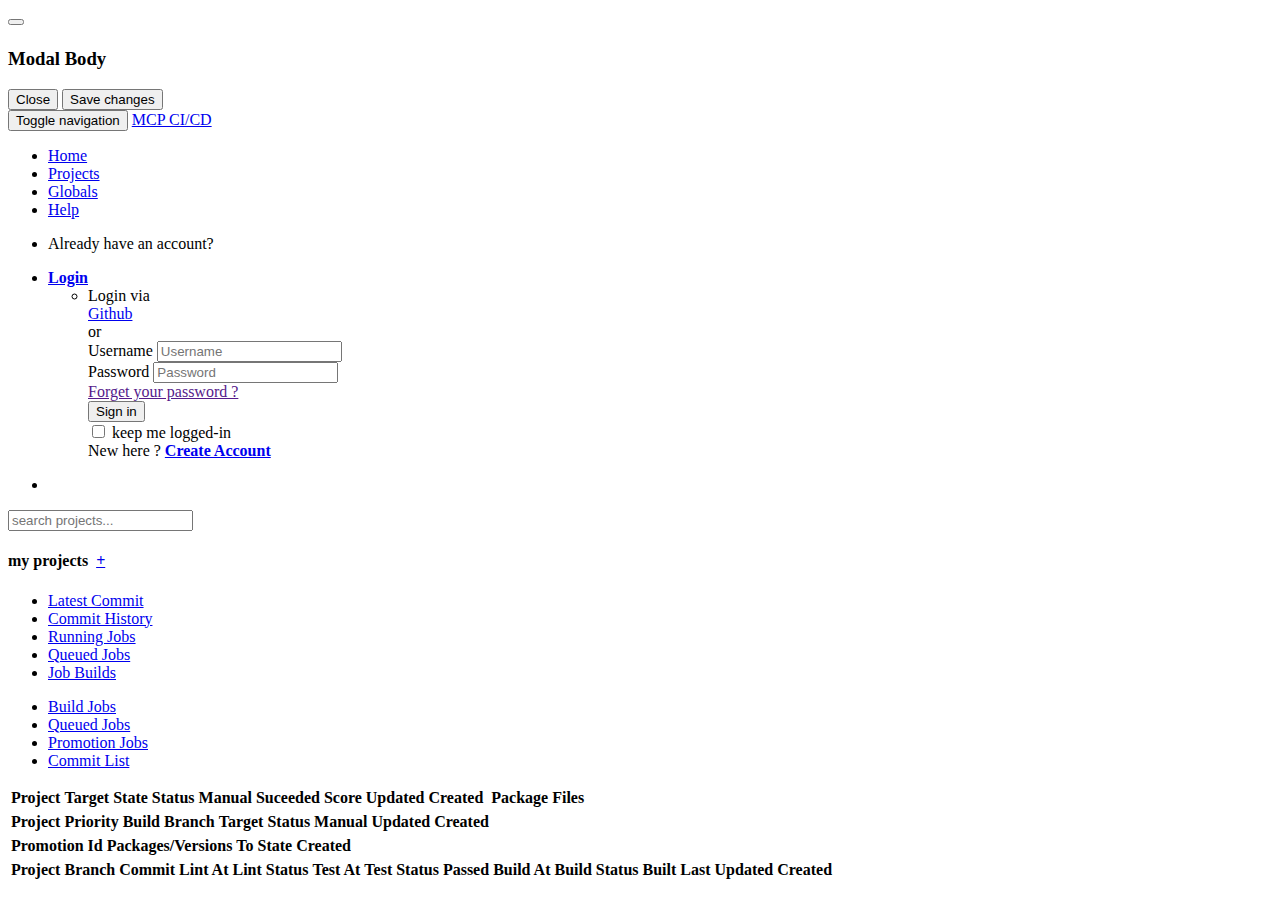
==== ui/index.html @ 3862891c "reworking the handeling of files that were uploaded to packrat" ====
<!DOCTYPE html>
<html lang="en">
<head>
    <meta charset="utf-8">
    <meta http-equiv="X-UA-Compatible" content="IE=edge">
    <meta name="viewport" content="width=device-width, initial-scale=1">
    <!-- The above 3 meta tags *must* come first in the head; any other head content must come *after* these tags -->
    <title>MCP</title>
    <meta name="description" content="">

    <link href="/ui/css/bootstrap.min.css" rel="stylesheet">
    <!-- Custom styles for this template -->
    <link href="/ui/css/mcp.css" rel="stylesheet">
    <link href="/ui/css/font-awesome.min.css" rel="stylesheet">

    <!-- HTML5 shim and Respond.js for IE8 support of HTML5 elements and media queries -->
    <!-- WARNING: Respond.js doesn't work if you view the page via file:// -->
    <!--[if lt IE 9]>
    <script src="/ui/js/html5shiv.min.js"></script>
    <script src="/ui/js/respond.min.js"></script>
    <![endif]-->
</head>

<body>
    <div class="modal fade bs-example-modal-lg" id="modalbox">
        <div class="modal-dialog modal-lg">
            <div class="modal-content">
                <div class="modal-header">
                    <button type="button" class="close" data-dismiss="modal" aria-hidden="true"><i class="fa fa-times"></i></button>
                    <h5 class="modal-title"></h5>
                </div>
                <div class="modal-body">
                    <h3>Modal Body</h3>
                </div>
                <div class="modal-footer">
                    <button type="button" class="btn btn-default" data-dismiss="modal">Close</button>
                    <button type="button" class="btn btn-primary">Save changes</button>
                </div>
            </div>
        </div>
    </div>

    <!-- navbar -->
    <nav>
    <section class="navbar navbar-default">
        <div class="container-fluid">
           <header>
            <div class="navbar-header">
                <button type="button" class="navbar-toggle collapsed" data-toggle="collapse" data-target="#navbar"
                aria-expanded="false" aria-controls="navbar">
                    <span class="sr-only">Toggle navigation</span>
                    <span class="icon-bar"></span>
                    <span class="icon-bar"></span>
                    <span class="icon-bar"></span>
                </button>
                <a class="navbar-brand text-muted" href="#">MCP CI/CD<!-- <i class="fa fa-retweet fa-rotate-90"></i> --></a>
            </div>
            </header>
            <div id="navbar" class="collapse navbar-collapse">
                <ul class="nav navbar-nav">
                    <li id="home-tab"><a href="#home">Home</a></li>
                    <li id="project-tab"><a href="#project">Projects</a></li>
                    <li id="global-tab"><a href="#global">Globals</a></li>
                    <li id="help-tab"> <a href="#help">Help</a></li>
                </ul>
                <ul class="nav navbar-nav navbar-right" id="user-logged-out">
                    <li><p class="navbar-text">Already have an account?</p></li>
                    <li class="dropdown">
                        <a href="#" class="dropdown-toggle" data-toggle="dropdown"><b>Login</b> <span class="caret"></span></a>
                        <ul id="login-dp" class="dropdown-menu">
                            <li>
                                <div class="row">
                                    <div class="col-md-12">
                                        Login via
                                        <div class="social-buttons">
                                            <a href="#" class="btn btn-gh"><i class="fa fa-github-square"></i> Github</a>
                                        </div>
                                        or
                                        <form class="form" role="form" method="post" accept-charset="UTF-8" id="login-nav">
                                            <div class="form-group">
                                                <label class="sr-only" for="username">Username</label>
                                                <input type="text" class="form-control" id="username" placeholder="Username" required>
                                            </div>
                                            <div class="form-group">
                                                <label class="sr-only" for="password">Password</label>
                                                <input type="password" class="form-control" id="password" placeholder="Password" required>
                                                <div class="help-block text-right"><a href="">Forget your password ?</a></div>
                                            </div>
                                            <div class="form-group">
                                                <button type="submit" class="btn btn-primary btn-block" id="login">Sign in</button>
                                            </div>
                                            <div class="checkbox">
                                                <label>
                                                    <input type="checkbox"> keep me logged-in
                                                </label>
                                            </div>
                                        </form>
                                    </div>
                                    <div class="bottom text-center">
                                        New here ? <a href="#"><b>Create Account</b></a>
                                    </div>
                                </div>
                            </li>
                        </ul>
                    </li>
                </ul>

                <ul class="nav navbar-nav navbar-right" id="user-logged-in">
                    <li><p class="navbar-text"><span id="user"></span><a href="#" id="doLogout" data-toggle="tooltip" data-placement="bottom" title="" data-original-title="Logout"><i class="fa fa-sign-out fa-lg fa-fw"></i></a><p></li>
                </ul>

            </div><!--/.nav-collapse -->
        </div>
    </section>
    </nav>

    <aside>
        <div class="span4" id="project-panel">
            <div class="sidebar">
                <section class="input-group">
                    <span class="input-group-addon"><i class="fa fa-search fa-fw"></i></span>
                    <input type="search" class="form-control" id="project-filter" autocomplete='off' placeholder="search projects...">
                    <span class="form-control-clear fa fa-times-circle-o fa-fw form-control-feedback hidden"></span>
                </section>
                <section>
                    <header class="page-header projects">
                            <h4>my projects &nbsp;<a href="#">+</a></h4>
                    </header>

                    <div id="project-list">
                    </div>
                </section>
            </div>
        </div>
    </aside>

    <main>
        <div class="container-fluid">
            <div class="row-fluid">
                <div class="span8">
                    <div class="col-md-12">
                        <header>
                            <div class="page-header">
                                <h1 id="main-title"/>
                            </div>
                        </header>
                        <div id="project-detail">
                            <!-- Nav tabs -->
                            <nav>
                                <ul class="nav nav-tabs" role="tablist">
                                    <li class="active">
                                        <a href="#project-latest-commit" role="tab" data-toggle="tab">
                                            <i class="fa fa-clock-o fa-fw"></i> Latest Commit
                                        </a>
                                    </li>
                                    <li>
                                        <a href="#project-commit-list" role="tab" data-toggle="tab">
                                            <i class="fa fa-code-fork"></i> Commit History
                                        </a>
                                    </li>
                                    <li>
                                        <a href="#project-build-jobs" role="tab" data-toggle="tab">
                                            <i class="fa fa-cog fa-fw"></i> Running Jobs
                                        </a>
                                    </li>
                                    <li>
                                        <a href="#project-queued-jobs" role="tab" data-toggle="tab">
                                            <i class="fa fa-exchange fa-fw"></i> Queued Jobs
                                        </a>
                                    </li>
                                    <li>
                                        <a href="#project-builds" role="tab" data-toggle="tab">
                                            <i class="fa fa-wrench"></i> Job Builds
                                        </a>
                                    </li>
                                </ul>
                            </nav>

                            <!-- Tab panes -->
                            <div class="tab-content">
                                <div class="tab-pane fade active in" id="project-latest-commit">

                                </div>
                                <div class="tab-pane fade" id="project-commit-list">

                                </div>
                                <div class="tab-pane fade" id="project-build-jobs">

                                </div>
                                <div class="tab-pane fade" id="project-queued-jobs">

                                </div>
                                <div class="tab-pane fade" id="project-builds">

                                </div>
                            </div>
                        </div>

                        <div id="global-detail">
                            <!-- Nav tabs -->
                            <ul class="nav nav-tabs" role="tablist">
                                <li class="active">
                                    <a href="#global-build-jobs" role="tab" data-toggle="tab">
                                        <i class="fa fa-wrench fa-fw"></i> Build Jobs
                                    </a>
                                </li>
                                <li>
                                    <a href="#global-queued-jobs" role="tab" data-toggle="tab">
                                         <i class="fa fa-exchange fa-fw"></i> Queued Jobs
                                    </a>
                                </li>
                                <li>
                                    <a href="#global-promotion-jobs" role="tab" data-toggle="tab">
                                        <i class="fa fa-cloud-upload fa-fw"></i> Promotion Jobs
                                    </a>
                                </li>
                                <li>
                                    <a href="#global-commit-list" role="tab" data-toggle="tab">
                                        <i class="fa fa-code-fork"></i> Commit List
                                    </a>
                                </li>
                            </ul>
                            <!-- Tab panes -->
                            <div class="tab-content">
                                <div class="tab-pane fade active in" id="global-build-jobs">
                                    <table class="table table-condensed table-hover">
                                        <thead>
                                            <tr>
                                                <th>Project</th>
                                                <th>Target</th>
                                                <th>State</th>
                                                <th>Status</th>
                                                <th>Manual</th>
                                                <th>Suceeded</th>
                                                <th>Score</th>
                                                <th>Updated</th>
                                                <th>Created</th>
                                                <th></th>
                                                <th>Package Files</th>
                                            </tr>
                                        </thead>
                                        <tbody />
                                    </table>
                                </div>
                                <div class="tab-pane fade" id="global-queued-jobs">
                                    <table class="table table-striped table-condensed">
                                        <thead>
                                            <tr>
                                                <th>Project</th>
                                                <th>Priority</th>
                                                <th>Build</th>
                                                <th>Branch</th>
                                                <th>Target</th>
                                                <th>Status</th>
                                                <th>Manual</th>
                                                <th>Updated</th>
                                                <th>Created</th>
                                            </tr>
                                        </thead>
                                        <tbody />
                                    </table>
                                </div>
                                <div class="tab-pane fade" id="global-promotion-jobs">
                                    <table class="table table-striped table-condensed">
                                        <thead>
                                            <tr>
                                                <th>Promotion Id</th>
                                                <th>Packages/Versions</th>
                                                <th>To State</th>
                                                <th>Created</th>
                                            </tr>
                                        </thead>
                                        <tbody/>
                                    </table>
                                </div>
                                <div class="tab-pane fade" id="global-commit-list">
                                    <table class="table table-striped table-condensed">
                                        <thead>
                                            <tr>
                                                <th>Project</th>
                                                <th>Branch</th>
                                                <th>Commit</th>
                                                <th>Lint At</th>
                                                <th>Lint Status</th>
                                                <th>Test At</th>
                                                <th>Test Status</th>
                                                <th>Passed</th>
                                                <th>Build At</th>
                                                <th>Build Status</th>
                                                <th>Built</th>
                                                <th>Last Updated</th>
                                                <th>Created</th>
                                            </tr>
                                        </thead>
                                        <tbody />
                                    </table>
                                </div>
                            </div>
                        </div>
                    </div> <!-- /.col-md-12 -->
                </div> <!-- /.span8 -->
            </div> <!-- /.row-fluid -->
        </div> <!-- /.container-fluid -->
    </main>

    <footer>
        <div class="container-fluid">
            <p class="text-muted text-center" id="mcp-quote"/>
        </div>
    </footer>

    <!-- Bootstrap core JavaScript
    ================================================== -->
    <!-- Placed at the end of the document so the pages load faster -->
    <script src="/ui/js/jquery.min.js"></script>
    <script src="/ui/js/cinp.js"></script>
    <script src="/ui/js/mcp.js"></script>
    <script src="/ui/js/bootstrap.min.js"></script>
    <script src="/ui/js/jquery.cookie.js"></script>
    <script src="/ui/js/ui.js"></script>

    <!-- IE10 viewport hack for Surface/desktop Windows 8 bug -->
    <script src="/ui/js/ie10-viewport-bug-workaround.js"></script>

</body>
</html>
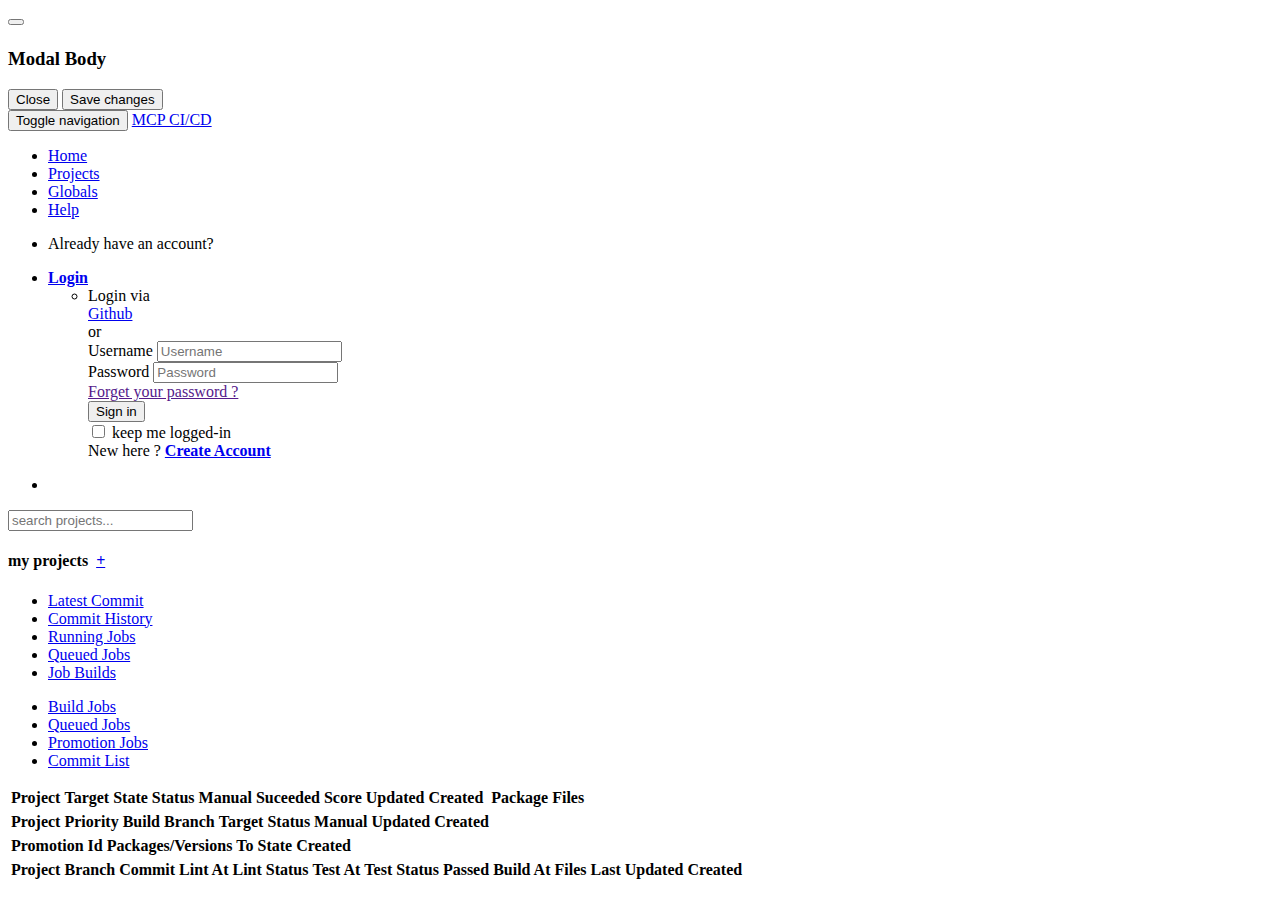
==== commit 09de5971: "fixes and tron updated" ====
--- a/ui/index.html
+++ b/ui/index.html
@@ -286,8 +286,7 @@
                                                 <th>Test Status</th>
                                                 <th>Passed</th>
                                                 <th>Build At</th>
-                                                <th>Build Status</th>
-                                                <th>Built</th>
+                                                <th>Files</th>
                                                 <th>Last Updated</th>
                                                 <th>Created</th>
                                             </tr>
